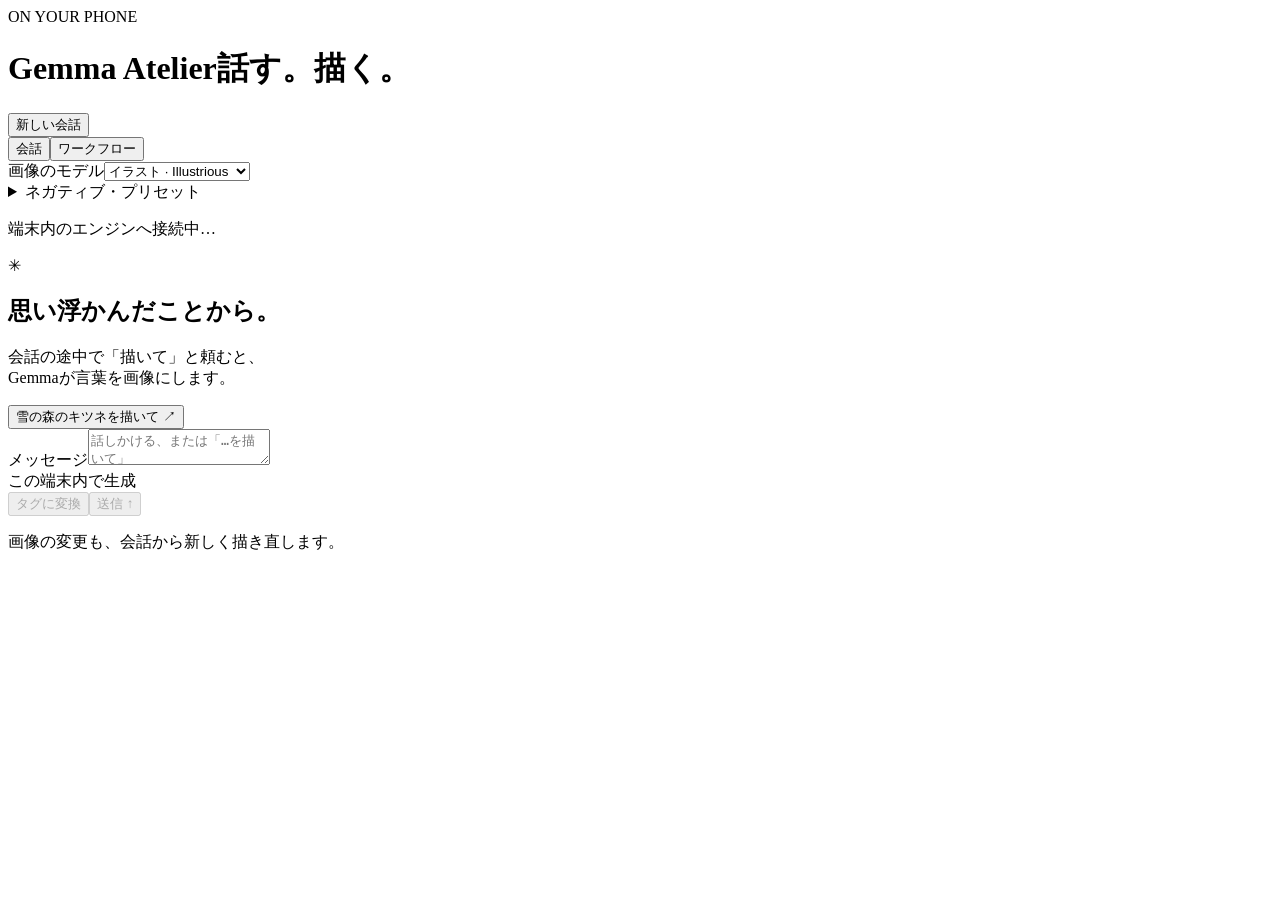
==== chat-bridge/web/index.html @ 74f6a37f "Gemma Atelier: Bolt NPU会話とワンタップ起動の初回登録" ====
<!doctype html>
<html lang="ja">
<head><meta charset="utf-8"><meta name="viewport" content="width=device-width, initial-scale=1, viewport-fit=cover"><meta name="theme-color" content="#14211e"><title>Gemma Atelier</title><link rel="icon" href="/icon.svg" type="image/svg+xml"><link rel="stylesheet" href="/style.css"><link rel="stylesheet" href="/workflows.css"><link rel="manifest" href="/manifest.webmanifest"></head>
<body><main>
<header><div><span class="eyebrow">ON YOUR PHONE</span><h1>Gemma Atelier<span>話す。描く。</span></h1></div><button id="reset" class="quiet" type="button">新しい会話</button></header>
<nav class="view-tabs" aria-label="使い方"><button id="view-chat" class="active" type="button" aria-pressed="true">会話</button><button id="view-workflow" type="button" aria-pressed="false">ワークフロー</button></nav>
<div id="chat-view">
<div class="toolbar"><label for="model">画像のモデル</label><select id="model"><option value="Illustrious-v16-DMD2-SDXL-8Gen3">イラスト · Illustrious</option><option value="CyberRealistic-v10-DMD2-SDXL-8Gen3">写真 · CyberRealistic</option></select></div>
<details id="image-settings" class="image-settings"><summary>ネガティブ・プリセット <span id="settings-summary"></span></summary>
<label for="negative-preset">プリセット</label><select id="negative-preset"></select>
<label for="negative">ネガティブプロンプト（避けたい表現）</label><textarea id="negative" rows="3" maxlength="2000" spellcheck="false" placeholder="例：glossy, shiny skin, shiny clothes, plastic"></textarea>
<div class="cfg-row"><label for="cfg">CFG（効き具合）</label><input id="cfg" type="number" min="1" max="3" step="0.1" value="1" inputmode="decimal"></div>
<p id="cfg-note" class="setting-note"></p>
<label for="preset-name">自分のプリセットとして保存</label><div class="preset-actions"><input id="preset-name" type="text" maxlength="40" placeholder="プリセット名"><button id="save-preset" class="quiet" type="button">保存</button><button id="delete-preset" class="quiet" type="button" disabled>削除</button></div>
<p id="preset-status" class="setting-note" role="status">設定とプリセットはこのブラウザに保存されます。</p>
</details>
<p id="state" role="status">端末内のエンジンへ接続中…</p>
<section id="chat" aria-label="会話" aria-live="polite"></section>
<section id="welcome"><div class="orb">✳</div><h2>思い浮かんだことから。</h2><p>会話の途中で「描いて」と頼むと、<br>Gemmaが言葉を画像にします。</p><button class="suggestion" data-prompt="雪の森にいる赤いキツネを、水彩風のイラストで描いて。">雪の森のキツネを描いて ↗</button></section>
<form id="form"><label class="sr-only" for="prompt">メッセージ</label><textarea id="prompt" rows="2" placeholder="話しかける、または「…を描いて」" required maxlength="4000"></textarea><div class="compose-bottom"><span>この端末内で生成</span><div class="compose-actions"><button id="convert-tags" class="quiet" type="button" disabled>タグに変換</button><button id="send" type="submit" disabled>送信 ↑</button></div></div></form>
<section id="tag-panel" class="tag-panel" aria-labelledby="tag-heading" hidden><h2 id="tag-heading">生成するタグ</h2><p id="tag-source" class="tag-source"></p><label for="tags">追加・削除して調整できます</label><textarea id="tags" rows="4" maxlength="2000" spellcheck="false"></textarea><p id="tag-note" class="tag-note"></p><button id="generate-tags" type="button">このタグで生成</button></section>
<p id="error" role="alert"></p><p class="footnote">画像の変更も、会話から新しく描き直します。</p>
</div>
<section id="workflow-view" hidden aria-label="ワークフロー編集">
<div class="wf-heading"><div><h2>つないで描く。</h2><p>モデルを組み合わせて、下描きから仕上げまで。</p></div><span class="wf-badge">ON DEVICE</span></div>
<div class="wf-templates"><label for="wf-template">始め方</label><select id="wf-template"><option value="single">1枚生成</option><option value="control">ControlNetでポーズ・構図を指定</option><option value="branch">2モデルで描き分け</option><option value="chain">生成 → 別モデルで仕上げ</option></select><button id="wf-new" class="quiet" type="button">作成</button></div>
<div class="wf-toolbar"><button id="wf-add-prompt" class="quiet" type="button">＋プロンプト</button><button id="wf-add-image" class="quiet" type="button">＋参照画像</button><button id="wf-add-sample" class="quiet" type="button">＋生成</button><button id="wf-add-output" class="quiet" type="button">＋出力</button></div>
<div class="wf-zoom"><button id="wf-fit" class="quiet" type="button">全体を表示</button><button id="wf-zoom-out" class="quiet" type="button" aria-label="キャンバスを縮小">−</button><span id="wf-zoom-label">100%</span><button id="wf-zoom-in" class="quiet" type="button" aria-label="キャンバスを拡大">＋</button></div>
<p class="wf-hint">ノードをタップして設定。線は接続を表します。ヘッダーをドラッグして移動、キャンバスは縦横にスクロールできます。</p>
<div id="wf-viewport" class="wf-viewport" tabindex="0" aria-label="ノードキャンバス"><div id="wf-canvas"><svg id="wf-links" aria-hidden="true"></svg><div id="wf-nodes"></div></div></div>
<section id="wf-inspector" class="wf-inspector" aria-label="選択したノードの設定"></section>
<div class="wf-run-bar"><button id="wf-run" type="button" disabled>このフローを実行</button><button id="wf-stop" class="quiet" type="button" disabled>中止</button><button id="wf-from-chat" class="quiet" type="button">会話・タグから取り込む</button></div>
<p id="wf-state" role="status">画像エンジンを確認しています…</p><p id="wf-control-status" class="wf-note" role="status"></p><p id="wf-error" role="alert"></p>
<details class="wf-library"><summary>保存・読込</summary><label for="wf-name">フローの名前</label><div class="wf-row"><input id="wf-name" maxlength="40" placeholder="フローの名前"><button id="wf-save" class="quiet" type="button">保存</button></div><label for="wf-saved">保存したフロー</label><select id="wf-saved"></select><div class="wf-row"><button id="wf-load" class="quiet" type="button">読み込む</button><button id="wf-delete" class="quiet" type="button">削除</button><button id="wf-export" class="quiet" type="button">JSONを書き出す</button><label class="wf-file">JSONを読み込む<input id="wf-import" type="file" accept="application/json,.json"></label></div><p class="wf-hint">編集内容と保存フローはこのブラウザに保存。JSONはGemma Atelier用です。ComfyUIのJSON・カスタムノードには対応していません。</p></details>
<p id="wf-capabilities" class="wf-hint"></p>
<details class="wf-library"><summary>手元から取り込んだLoRA・VAEと対応状況</summary><div id="wf-assets-list"></div></details>
<section id="wf-results" aria-label="ワークフローの生成結果" aria-live="polite"></section>
</section>
</main><script src="/image-settings.js"></script><script src="/app.js"></script><script src="/workflows.js"></script></body></html>
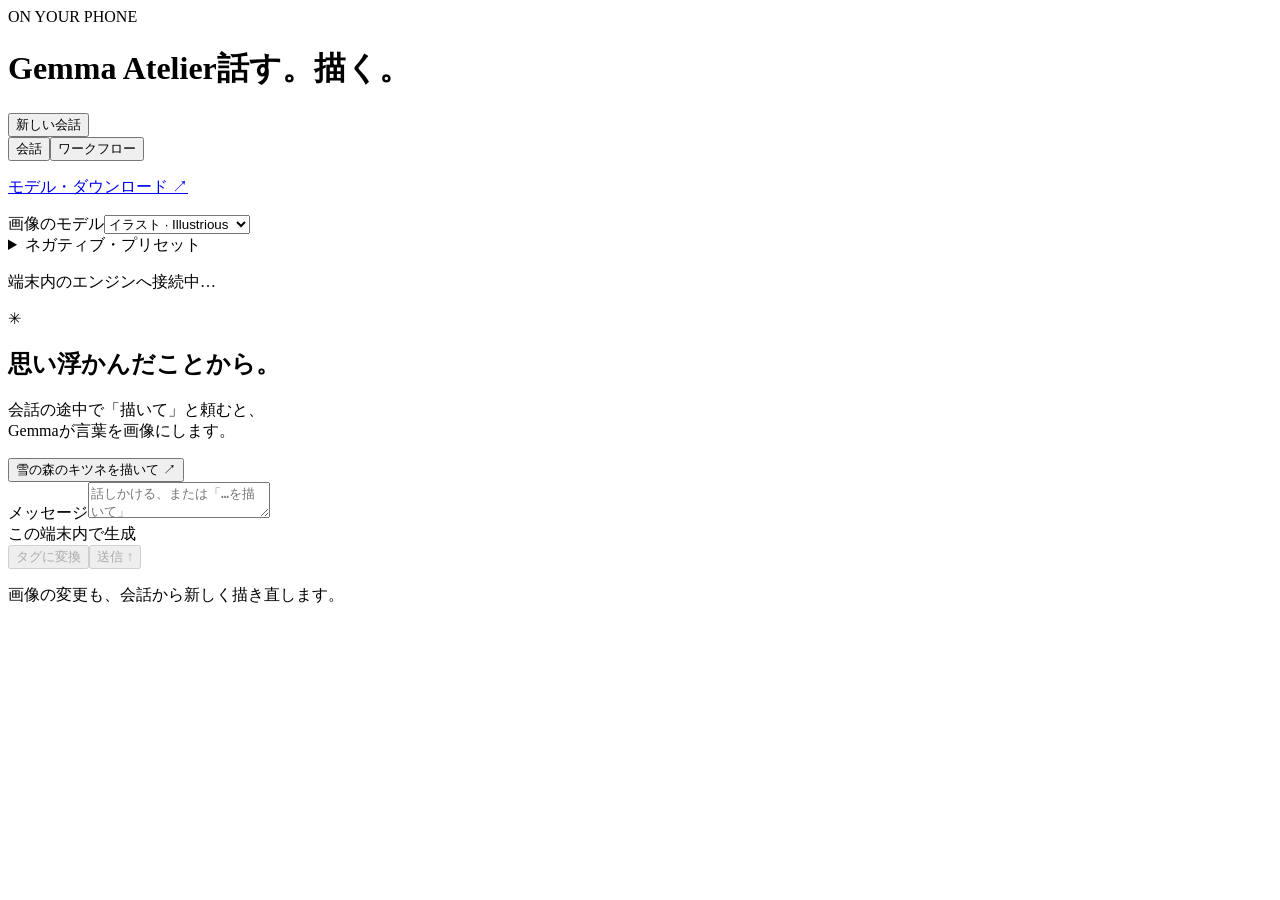
==== commit b19949dd: "導入ガイドと再開可能なダウンロード管理を追加" ====
--- a/chat-bridge/web/index.html
+++ b/chat-bridge/web/index.html
@@ -4,6 +4,7 @@
 <body><main>
 <header><div><span class="eyebrow">ON YOUR PHONE</span><h1>Gemma Atelier<span>話す。描く。</span></h1></div><button id="reset" class="quiet" type="button">新しい会話</button></header>
 <nav class="view-tabs" aria-label="使い方"><button id="view-chat" class="active" type="button" aria-pressed="true">会話</button><button id="view-workflow" type="button" aria-pressed="false">ワークフロー</button></nav>
+<p class="footnote"><a href="intent://models#Intent;scheme=gemma-atelier;package=local.gemma.launcher;end">モデル・ダウンロード ↗</a></p>
 <div id="chat-view">
 <div class="toolbar"><label for="model">画像のモデル</label><select id="model"><option value="Illustrious-v16-DMD2-SDXL-8Gen3">イラスト · Illustrious</option><option value="CyberRealistic-v10-DMD2-SDXL-8Gen3">写真 · CyberRealistic</option></select></div>
 <details id="image-settings" class="image-settings"><summary>ネガティブ・プリセット <span id="settings-summary"></span></summary>
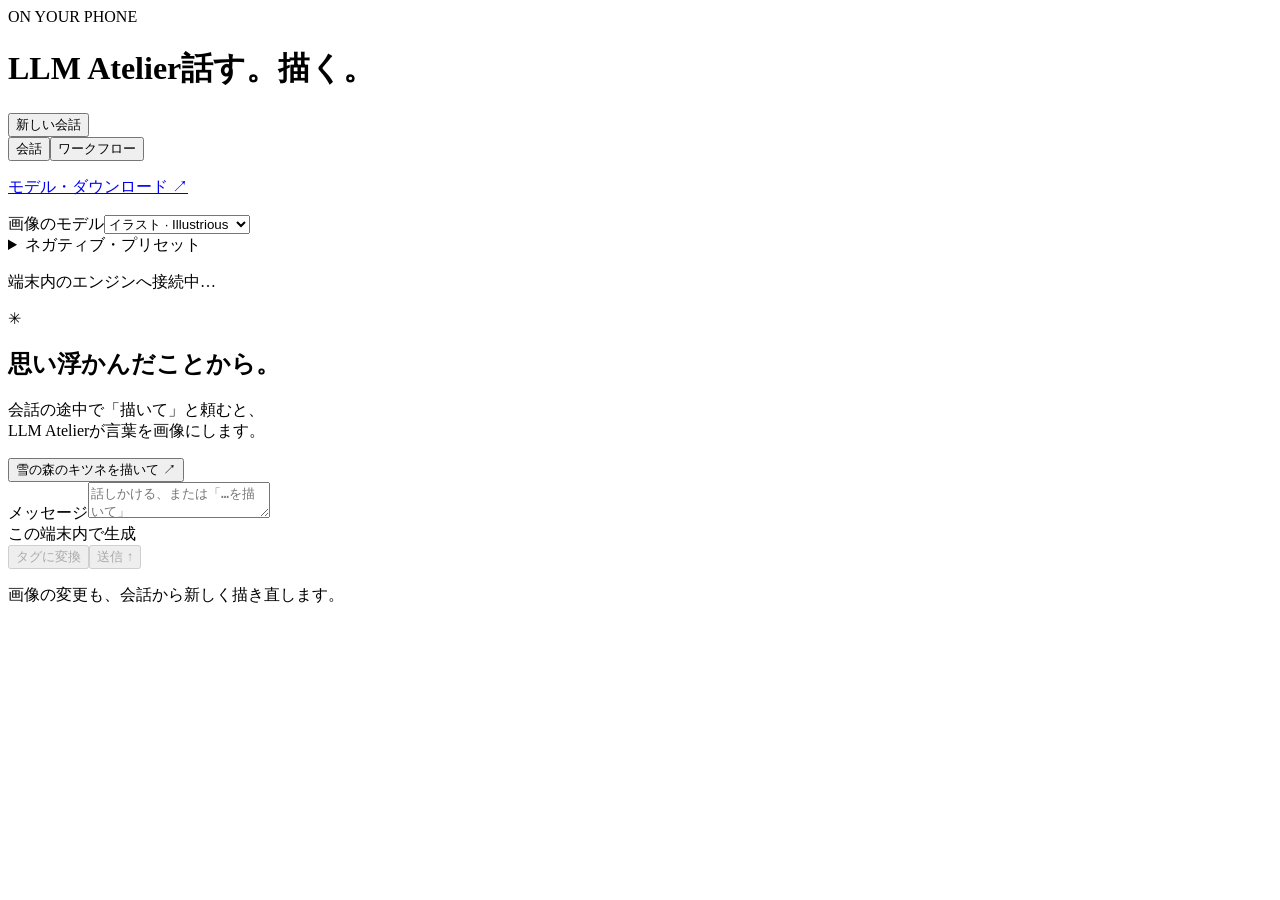
==== commit cc8ddef8: "アプリと既存ホームの表示名をLLM Atelierへ統一" ====
--- a/chat-bridge/web/index.html
+++ b/chat-bridge/web/index.html
@@ -1,8 +1,8 @@
 <!doctype html>
 <html lang="ja">
-<head><meta charset="utf-8"><meta name="viewport" content="width=device-width, initial-scale=1, viewport-fit=cover"><meta name="theme-color" content="#14211e"><title>Gemma Atelier</title><link rel="icon" href="/icon.svg" type="image/svg+xml"><link rel="stylesheet" href="/style.css"><link rel="stylesheet" href="/workflows.css"><link rel="manifest" href="/manifest.webmanifest"></head>
+<head><meta charset="utf-8"><meta name="viewport" content="width=device-width, initial-scale=1, viewport-fit=cover"><meta name="theme-color" content="#14211e"><title>LLM Atelier</title><link rel="icon" href="/icon.svg" type="image/svg+xml"><link rel="stylesheet" href="/style.css"><link rel="stylesheet" href="/workflows.css"><link rel="manifest" href="/manifest.webmanifest"></head>
 <body><main>
-<header><div><span class="eyebrow">ON YOUR PHONE</span><h1>Gemma Atelier<span>話す。描く。</span></h1></div><button id="reset" class="quiet" type="button">新しい会話</button></header>
+<header><div><span class="eyebrow">ON YOUR PHONE</span><h1>LLM Atelier<span>話す。描く。</span></h1></div><button id="reset" class="quiet" type="button">新しい会話</button></header>
 <nav class="view-tabs" aria-label="使い方"><button id="view-chat" class="active" type="button" aria-pressed="true">会話</button><button id="view-workflow" type="button" aria-pressed="false">ワークフロー</button></nav>
 <p class="footnote"><a href="intent://models#Intent;scheme=gemma-atelier;package=local.gemma.launcher;end">モデル・ダウンロード ↗</a></p>
 <div id="chat-view">
@@ -17,7 +17,7 @@
 </details>
 <p id="state" role="status">端末内のエンジンへ接続中…</p>
 <section id="chat" aria-label="会話" aria-live="polite"></section>
-<section id="welcome"><div class="orb">✳</div><h2>思い浮かんだことから。</h2><p>会話の途中で「描いて」と頼むと、<br>Gemmaが言葉を画像にします。</p><button class="suggestion" data-prompt="雪の森にいる赤いキツネを、水彩風のイラストで描いて。">雪の森のキツネを描いて ↗</button></section>
+<section id="welcome"><div class="orb">✳</div><h2>思い浮かんだことから。</h2><p>会話の途中で「描いて」と頼むと、<br>LLM Atelierが言葉を画像にします。</p><button class="suggestion" data-prompt="雪の森にいる赤いキツネを、水彩風のイラストで描いて。">雪の森のキツネを描いて ↗</button></section>
 <form id="form"><label class="sr-only" for="prompt">メッセージ</label><textarea id="prompt" rows="2" placeholder="話しかける、または「…を描いて」" required maxlength="4000"></textarea><div class="compose-bottom"><span>この端末内で生成</span><div class="compose-actions"><button id="convert-tags" class="quiet" type="button" disabled>タグに変換</button><button id="send" type="submit" disabled>送信 ↑</button></div></div></form>
 <section id="tag-panel" class="tag-panel" aria-labelledby="tag-heading" hidden><h2 id="tag-heading">生成するタグ</h2><p id="tag-source" class="tag-source"></p><label for="tags">追加・削除して調整できます</label><textarea id="tags" rows="4" maxlength="2000" spellcheck="false"></textarea><p id="tag-note" class="tag-note"></p><button id="generate-tags" type="button">このタグで生成</button></section>
 <p id="error" role="alert"></p><p class="footnote">画像の変更も、会話から新しく描き直します。</p>
@@ -32,7 +32,7 @@
 <section id="wf-inspector" class="wf-inspector" aria-label="選択したノードの設定"></section>
 <div class="wf-run-bar"><button id="wf-run" type="button" disabled>このフローを実行</button><button id="wf-stop" class="quiet" type="button" disabled>中止</button><button id="wf-from-chat" class="quiet" type="button">会話・タグから取り込む</button></div>
 <p id="wf-state" role="status">画像エンジンを確認しています…</p><p id="wf-control-status" class="wf-note" role="status"></p><p id="wf-error" role="alert"></p>
-<details class="wf-library"><summary>保存・読込</summary><label for="wf-name">フローの名前</label><div class="wf-row"><input id="wf-name" maxlength="40" placeholder="フローの名前"><button id="wf-save" class="quiet" type="button">保存</button></div><label for="wf-saved">保存したフロー</label><select id="wf-saved"></select><div class="wf-row"><button id="wf-load" class="quiet" type="button">読み込む</button><button id="wf-delete" class="quiet" type="button">削除</button><button id="wf-export" class="quiet" type="button">JSONを書き出す</button><label class="wf-file">JSONを読み込む<input id="wf-import" type="file" accept="application/json,.json"></label></div><p class="wf-hint">編集内容と保存フローはこのブラウザに保存。JSONはGemma Atelier用です。ComfyUIのJSON・カスタムノードには対応していません。</p></details>
+<details class="wf-library"><summary>保存・読込</summary><label for="wf-name">フローの名前</label><div class="wf-row"><input id="wf-name" maxlength="40" placeholder="フローの名前"><button id="wf-save" class="quiet" type="button">保存</button></div><label for="wf-saved">保存したフロー</label><select id="wf-saved"></select><div class="wf-row"><button id="wf-load" class="quiet" type="button">読み込む</button><button id="wf-delete" class="quiet" type="button">削除</button><button id="wf-export" class="quiet" type="button">JSONを書き出す</button><label class="wf-file">JSONを読み込む<input id="wf-import" type="file" accept="application/json,.json"></label></div><p class="wf-hint">編集内容と保存フローはこのブラウザに保存。JSONはLLM Atelier用です。ComfyUIのJSON・カスタムノードには対応していません。</p></details>
 <p id="wf-capabilities" class="wf-hint"></p>
 <details class="wf-library"><summary>手元から取り込んだLoRA・VAEと対応状況</summary><div id="wf-assets-list"></div></details>
 <section id="wf-results" aria-label="ワークフローの生成結果" aria-live="polite"></section>
